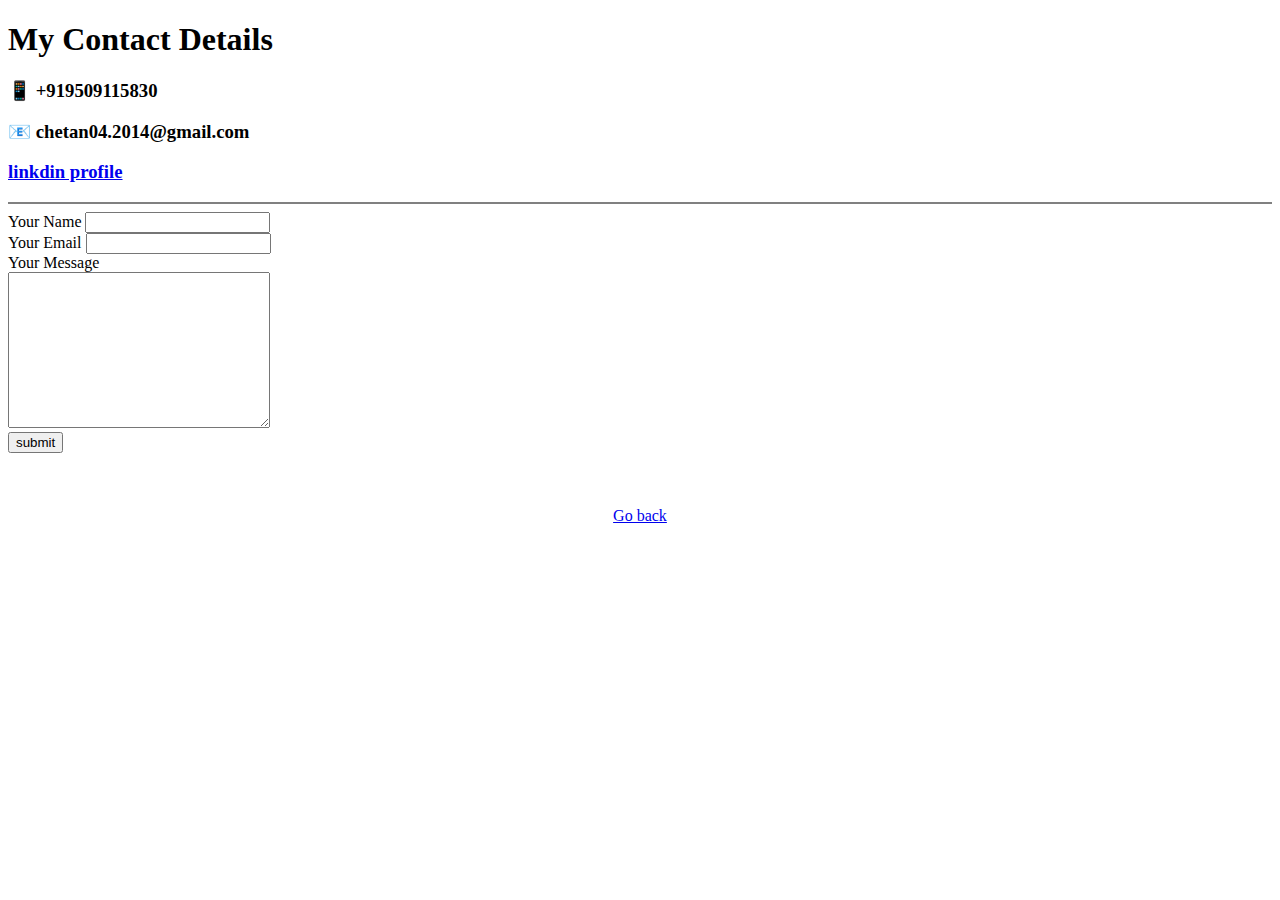
==== contact.html @ 85fc8b5d "adding initial files of my cv web" ====
<!DOCTYPE html>
<html lang="en" dir="ltr">
  <head>
    <meta charset="utf-8">
    <title>contacts</title>
  </head>
  <body>
    <h1>My Contact Details</h1>
    <h3>📱 +919509115830</h3>
    <h3>📧 chetan04.2014@gmail.com</h3>
    <h3><a href="https://www.linkedin.com/in/chetan-gurjar-2b974a151/">linkdin profile</a></h3>
  <hr noshade>
  <form class="" action="mailto:chetan04.2014@gmail.com" method="post">
    <label>Your Name</label>
    <input type="text" name="YourName" value="">
    <br>
    <label>Your Email</label>
    <input type="email" name="" value="">
    <br>
    <label>Your Message</label>
    <br>
    <textarea name="YourMessage:" rows="10" cols="30"></textarea>
    <br>
    <input type="submit" name="" value="submit">
  </form>
  <br>
  <br>
  <br>
  <center>
  <a href="index.html">Go back</a>
  </center>
  </body>

</html>
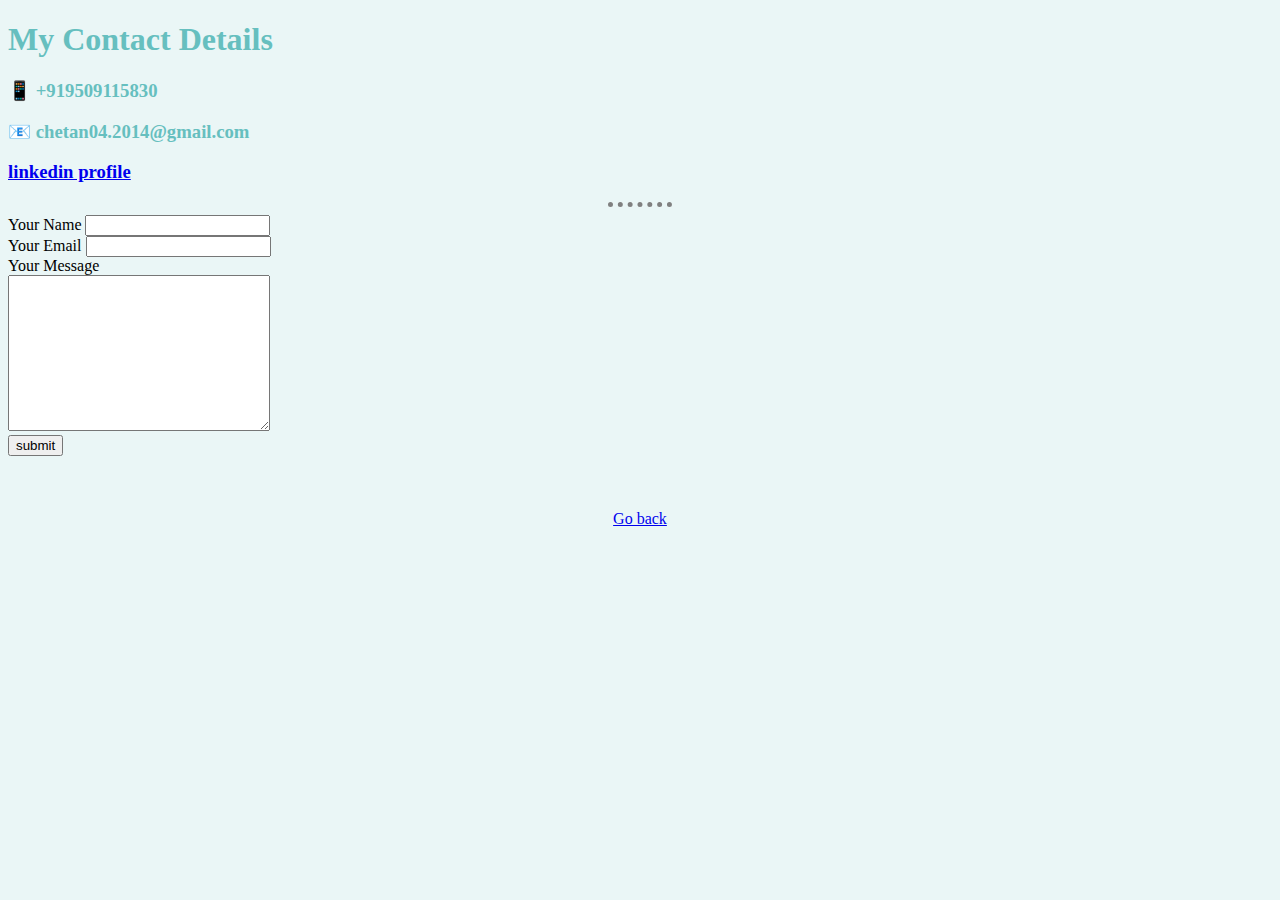
==== commit d744e131: "Mistake in code reviewed" ====
--- a/contact.html
+++ b/contact.html
@@ -3,12 +3,13 @@
   <head>
     <meta charset="utf-8">
     <title>contacts</title>
+    <link rel="stylesheet" href="css/styles.css">
   </head>
   <body>
     <h1>My Contact Details</h1>
     <h3>📱 +919509115830</h3>
     <h3>📧 chetan04.2014@gmail.com</h3>
-    <h3><a href="https://www.linkedin.com/in/chetan-gurjar-2b974a151/">linkdin profile</a></h3>
+    <h3><a href="https://www.linkedin.com/in/chetan-gurjar-2b974a151/">linkedin profile</a></h3>
   <hr noshade>
   <form class="" action="mailto:chetan04.2014@gmail.com" method="post">
     <label>Your Name</label>
--- a/css/styles.css
+++ b/css/styles.css
@@ -0,0 +1,28 @@
+
+
+body {
+
+background-color: #EAF6F6;
+
+}
+
+
+h1 {
+
+  color: #66BFBF;
+}
+
+h3 {
+
+color: #66BFBF;
+
+}
+
+hr {
+background-color: #EAF6F6;
+border-color: grey;
+border-style: dotted none none;
+border-width: 5px;
+width: 5%;
+
+}
